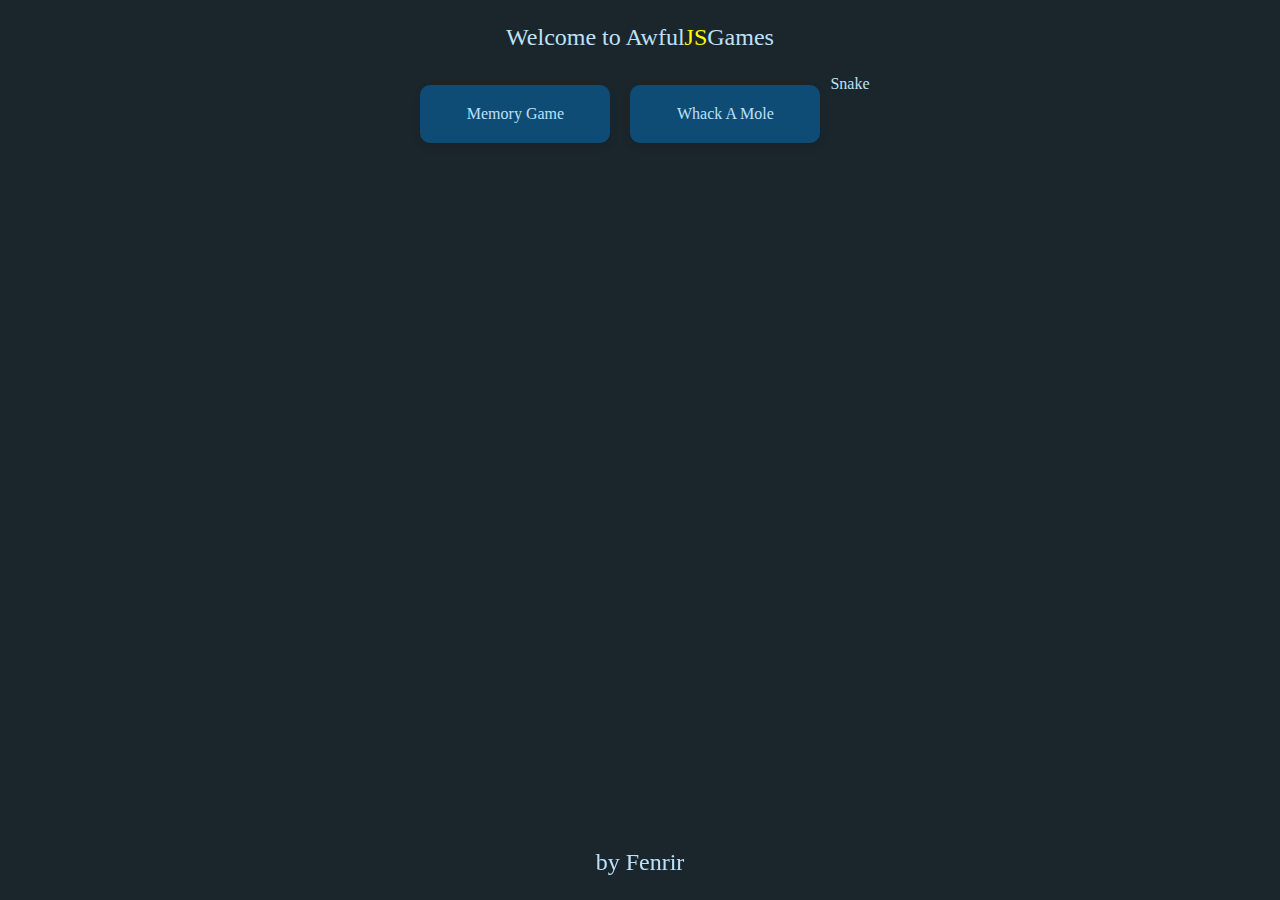
==== index.html @ 18a4e9e0 "greatest commit ever?" ====
<!DOCTYPE html>
<html lang="en">
<head>
    <meta charset="UTF-8">
    <meta name="viewport" content="width=device-width, initial-scale=1.0">
    <link rel="stylesheet" href="style.css">
    <title>AwfulJSGames</title>
</head>
<body>
    <div class="heading">
        <span class="red">Welcome</span> to <span class="red">Awful</span><span class="jstxt">JS</span>Games
    </div>
    <div class="gameslist">
    <div class="card">
    <a href="memory/index.html">Memory Game</a>
    </div>
    <div class="card">
    <a href="whackamole/index.html">Whack A Mole</a>
    </div>
    <a href="snake/index.html">Snake</a>
    </div>
    <div class="footer">
        by <a target="_blank" href="https://github.com/fenrir2608">Fenrir</a>
    </div>
</body>
</html>
---- style.css ----
body{
    background-color: #1B262C;
}
.gameslist{
    display: flex;
    flex-wrap: wrap;
    justify-content: center;
    list-style: none;
}
.card{
    padding: 20px;
    background-color: #0f4c75;
    border-radius: 10px;
    box-shadow: 0 4px 8px rgba(0, 0, 0, 0.1);
    margin: 10px;
    overflow: hidden;
    width: 150px;   
    display: flex;
    flex-wrap: wrap;
    justify-content: center;
}
.card:hover{
    background-color: #3282b8;
    transition: ease 0.3s;
}
.heading{
    text-align: center;
    font-size: 24px;
    color: #BBE1FA;
    margin: 24px 0;
    user-select: none;
}

.red:hover{
    color: rgb(255, 0, 0);
    transition: ease 0.5s;
}
.jstxt{
    color: yellow;
}
.footer{
    position: fixed;
    left: 0;
    bottom: 0;
    width: 100%;
    text-align: center;
    font-size: 24px;
    color: #BBE1FA;
    margin: 24px 0;
    user-select: none;
}

.red:hover{
    color: rgb(157, 1, 1);
    transition: ease 0.5s;
}
a {
    color: #BBE1FA;
    text-decoration: none;
}
a:hover{
    text-decoration-line: underline;
}
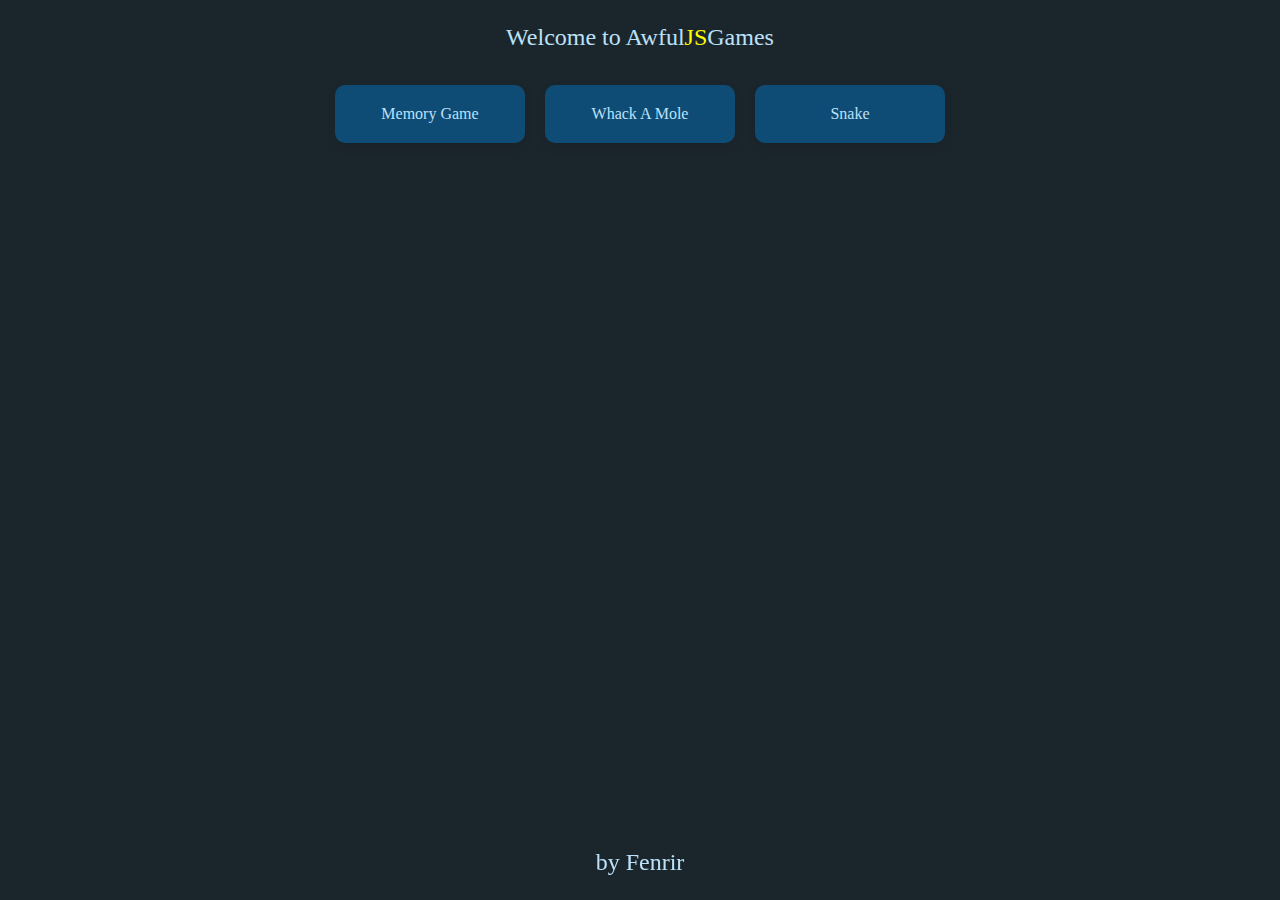
==== commit d71dd9c3: "updated index" ====
--- a/index.html
+++ b/index.html
@@ -12,12 +12,13 @@
     </div>
     <div class="gameslist">
     <div class="card">
-    <a href="memory/index.html">Memory Game</a>
+    <a href="memory/">Memory Game</a>
     </div>
     <div class="card">
-    <a href="whackamole/index.html">Whack A Mole</a>
+    <a href="whackamole/">Whack A Mole</a>
     </div>
-    <a href="snake/index.html">Snake</a>
+    <div class="card">
+    <a href="snake/">Snake</a>
     </div>
     <div class="footer">
         by <a target="_blank" href="https://github.com/fenrir2608">Fenrir</a>
